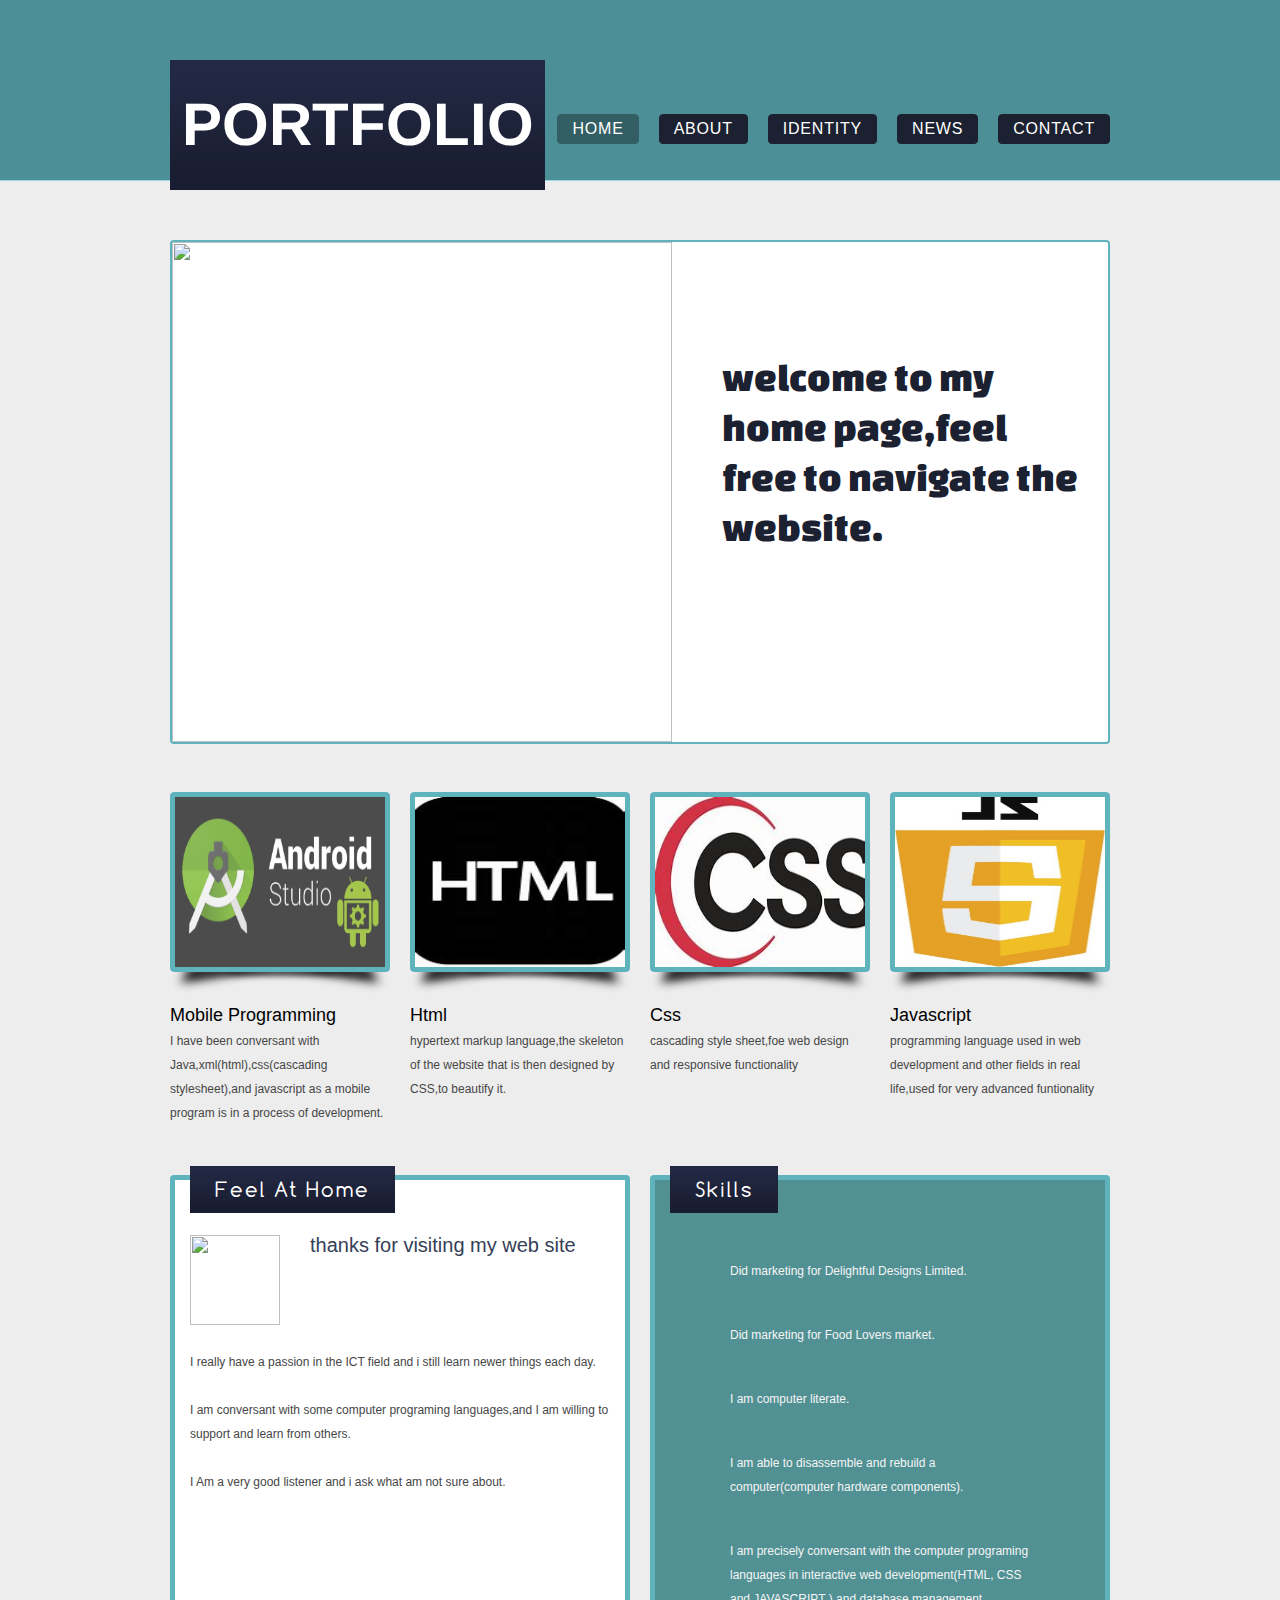
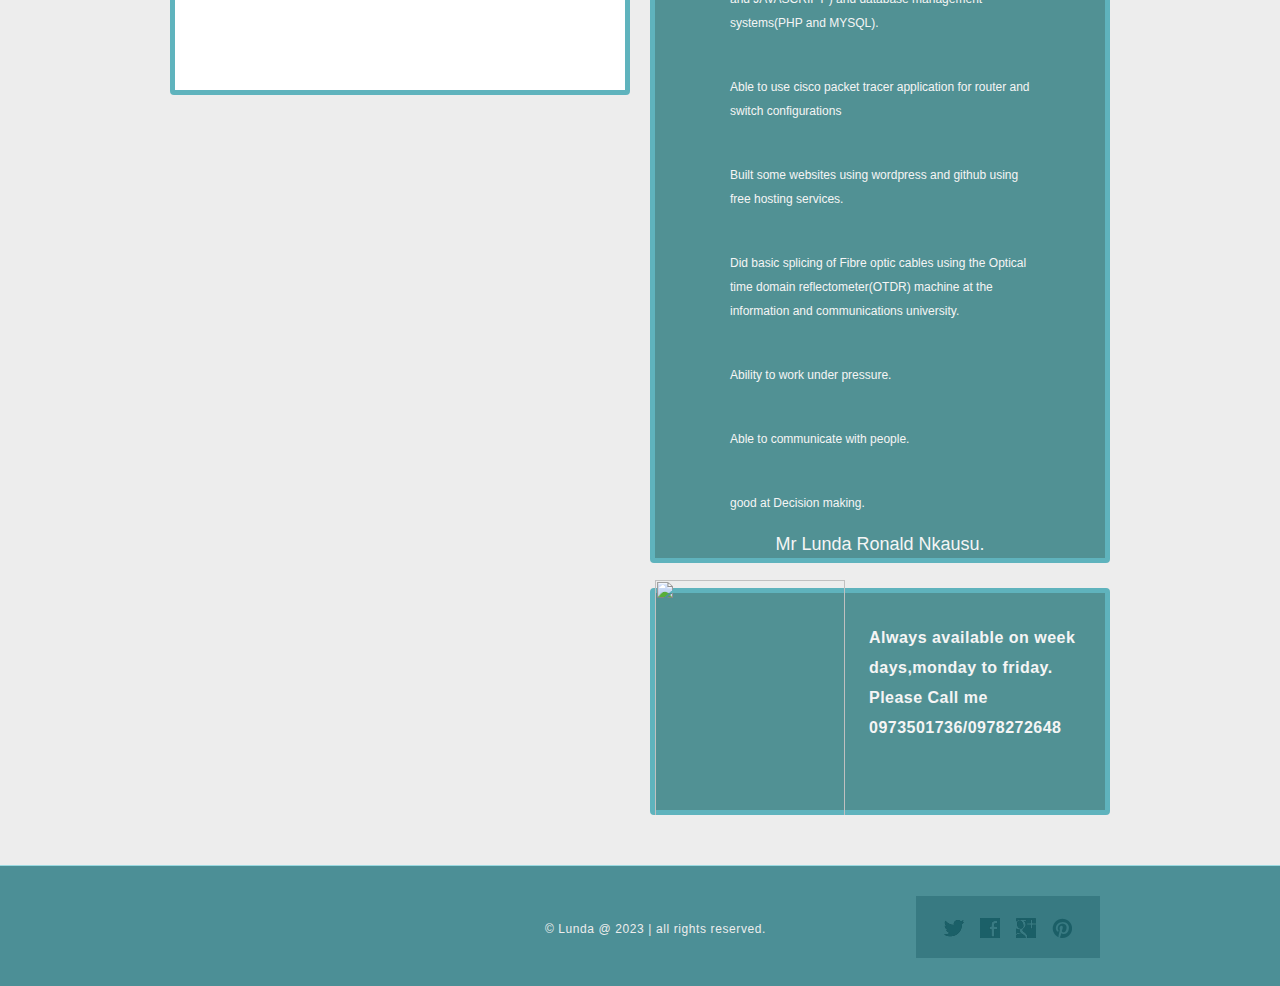
==== index.html @ 419a7796 "Add files via upload" ====
<!DOCTYPE HTML>
<!-- Website Template by freewebsitetemplates.com -->
<html>
<head>
	<meta charset="UTF-8">
	<title>Lundas web</title>
	<link rel="stylesheet" href="css/style.css" type="text/css">
</head>
<body>
	<div id="header">
		<div class="section">
			<div class="logo">
				<a href="index.html">Portfolio</a>
			</div>
			<ul>
				<li class="selected">
					<a href="index.html">home</a>
				</li>
				<li>
					<a href="about.html">about</a>
				</li>
				<li>
					<a href="hairstyle.html">identity</a>
				</li>
				<li>
					<a href="news.html">news</a>
				</li>
				<li>
					<a href="contact.html">contact</a>
				</li>
			</ul>
		</div>
		<div class="article">
			<img src="images/lunda.jpg" alt="" width="500" height="500">

			<h1>welcome to my home page,feel free to navigate the website.</h1>
		</div>
	</div>
	<div id="body">
		<ul>
			<li>
				<a href="hairstyle.html"><img src="images/webdev/android-impaxive.jpg" alt="" width="210" height="170"></a>
				<b>Mobile programming</b>
				<p>
					I have been conversant with Java,xml(html),css(cascading stylesheet),and javascript as a mobile program is in a process of development.
				</p>
			</li>
			<li>
				<a href="hairstyle.html"><img src="images/webdev/html.jfif" alt="" width="210" height="170"></a>
				<b>html</b>
				<p>
					hypertext markup language,the skeleton of the website that is then designed by CSS,to beautify it.
				</p>
			</li>
			<li>
				<a href="hairstyle.html"><img src="images/webdev/css.jfif" alt="" width="210" height="170"></a>
				<b>css</b>
				<p>
					cascading style sheet,foe web design and responsive functionality
				</p>
			</li>
			<li>
				<a href="hairstyle.html"><img src="images/webdev/javascripn.jpg" alt="" width="210" height="170"></a>
				<b>javascript</b>
				<p>
					programming language used in web development and other fields in real life,used for very advanced funtionality
				</p>
			</li>
		</ul>
		<div>
			<div class="featured">
				<h2>feel at home</h2>
				<img src="images/webdev/lunda24.jpg" alt="" width="90" height="90">
				<h3>thanks for visiting my web site</h3>
				<p>I really have a passion in the ICT field and i still learn newer things each day.
					
				</p>
				<p>
					I am conversant with some computer programing languages,and I am willing to support and learn from others.
				</p>
				<p>
					I Am a very good listener and i ask what am not sure about.
				</p>
			</div>
			<div class="section">
				<div class="article">
					<h2>skills</h2>
					
					<P>Did marketing for Delightful Designs Limited.</p>
					<p>Did marketing for Food Lovers market.</p>
					<p>I am computer literate.</p>
					<p>I am able to disassemble and rebuild a computer(computer hardware components).</p>
					<p>I am precisely conversant with the computer programing languages in interactive web development(HTML, CSS and JAVASCRIPT ) and database management systems(PHP and MYSQL).</p>
					<p>Able to use cisco packet tracer application for router and switch configurations</p>
					<p>Built some websites using wordpress and github using free hosting services.</p>
					<p>Did basic splicing of Fibre optic cables using the Optical time domain reflectometer(OTDR) machine at the information and communications university.</p>
					<p>Ability to work under pressure.</p>
					<p>Able to communicate with people.</p>
					<p>good at Decision making.</p>
				
					<a href="#">Mr Lunda Ronald Nkausu.</a>
				</div>
				<div class="newsletter">
					<img src="images/webdev/lunda25.jpg" alt="" width="190" height="238">
					<p>
						Always available on week days,monday to friday. <span>Please Call me 0973501736/0978272648</span>
					</p>
				</div>
			</div>
		</div>
	</div>
	<div id="footer">
		<div>
			<div class="connect">
				<a href="http://freewebsitetemplates.com/go/twitter/" id="twitter">twitter</a>
				<a href="http://freewebsitetemplates.com/go/facebook/" id="facebook">facebook</a>
				<a href="http://freewebsitetemplates.com/go/googleplus/" id="googleplus">googleplus</a>
				<a href="http://pinterest.com/fwtemplates/" id="pinterest">pinterest</a>
			</div>
			<p>
				&copy; Lunda @  2023 | all rights reserved.
			</p>
		</div>
	</div>
</body>
</html>
---- css/style.css ----
/*Website Template by freewebsitetemplates.com*/
@font-face {
	font-family: 'Arimo-Bold';
	src: url('../fonts/Arimo-Bold/Arimo-Bold.eot');
	src: url('../fonts/Arimo-Bold/Arimo-Bold.woff') format('woff'), url('../fonts/Arimo-Bold/Arimo-Bold.ttf') format('truetype'), url('../fonts/Arimo-Bold/Arimo-Bold.svg') format('svg');
}
@font-face {
	font-family: 'ChangaOne';
	src: url('../fonts/ChangaOne/ChangaOne-Regular.eot');
	src: url('../fonts/ChangaOne/ChangaOne-Regular.woff') format('woff'), url('../fonts/ChangaOne/ChangaOne-Regular.ttf') format('truetype'), url('../fonts/ChangaOne/ChangaOne-Regular.svg') format('svg');
}
@font-face {
	font-family: 'Comfortaa-Regular';
	src: url('../fonts/Comfortaa/Comfortaa-Regular.eot');
	src: url('../fonts/Comfortaa/Comfortaa-Regular.woff') format('woff'), url('../fonts/Comfortaa/Comfortaa-Regular.ttf') format('truetype'), url('../fonts/Comfortaa/Comfortaa-Regular.svg') format('svg');
}
body {
	background: #ededed url(../images/bg-header.gif) repeat-x top center;
	line-height: 1;
	font-size: 14px;
	font-family: Arial, Helvetica, sans-serif;
	margin: 0;
	padding: 0;
}
#header {
	margin: 0 auto;
	padding: 0;
	width: 960px;
}
#header .section {
	margin: 0;
	padding: 0;
	overflow: hidden;
}
#header .section .logo {
	float: left;
	margin: 0;
	padding: 60px 0 0 10px;
	width: 324px;
}
#header .section .logo a {
	background: url(../images/bg-logo.png) repeat-x top left;
	color: #fff;
	display: block;
	font-family: 'Arimo-Bold';
	font-size: 60px;
	font-weight: normal;
	height: 130px;
	line-height: 130px;
	margin: 0;
	padding: 0;
	text-align:center;
	text-decoration: none;
	text-transform: uppercase;
	width: 375px;
}
#header .section ul {
	display: inline-block;
	float: right;
	margin: 0;
	overflow: hidden;
	padding: 114px 0 0;
}
#header .section ul li {
	background: url(../images/bg-nav-right.gif) no-repeat top right;
	display: inline-block;
	float: left;
	list-style: none;
	margin: 0 10px;
	padding: 0;
}
#header .section ul li a {
	background: url(../images/bg-nav-left.gif) no-repeat top left;
	color: #fff;
	display: inline-block;
	font-size: 16px;
	height: 30px;
	letter-spacing: 0.05em;
	line-height: 30px;
	margin: 0;
	padding: 0 15px;
	text-align: center;
	text-decoration: none;
	text-transform: uppercase;
}
#header .section ul li a:hover {
	color: #ccc;
}
#header .section ul li.selected {
	background: url(../images/bg-nav-right-selected.gif) no-repeat top right;
}
#header .section ul li.selected a {
	background: url(../images/bg-nav-left-selected.gif) no-repeat top left;
}
#header .article {
	background: #fff;
	border: 2px solid #5fb3bd;
	border-radius: 4px;
	margin: 50px auto 28px;
	overflow: hidden;
	padding: 0;
	width: 936px;
}
#header .article img {
	display: block;
	float: left;
	margin: 0 50px 0 0;
	padding: 0;
}
#header .article h1 {
	color: #1b2130;
	font-family: 'ChangaOne';
	font-size: 40px;
	font-weight: normal;
	margin: 0;
	line-height: 50px;
	padding: 110px 30px 30px;
}
#body {
	margin: 0 auto;
	min-height: 812px;
	padding: 20px 0 50px;
	width: 960px;
}
#body > ul {
	margin: 0;
	overflow: hidden;
	padding: 0;
}
#body > ul li {
	float: left;
	list-style: none;
	margin: 0 10px;
	padding: 0;
	width: 220px;
}
#body > ul li > a {
	background: url(../images/frame.png) no-repeat center top;
	display: block;
	margin: 0;
	padding: 5px 5px 29px;
}
#body > ul li > a:hover {
	opacity: 0.9;
}
#body > ul li > a img {
	border: 0;
	display: block;
	margin: 0;
	padding: 0;

}
#body > ul li b {
	color: #000;
	display: block;
	font-size: 18px;
	font-weight: normal;
	margin: 0;
	padding: 10px 0 5px;
	text-transform: capitalize;
}
#body > ul li p {
	color: #464646;
	font-size: 12px;
	line-height: 24px;
	margin: 0;
	padding: 0;
}
#body > ul li p a {
	color: #464646;
	text-decoration: underline;
}
#body > ul li p a:hover {
	color: #252525;
}
#body > div {
	margin: 0;
	overflow: hidden;
	padding: 50px 0 0;
}
#body > .more {
	color: #464646;
	display: block;
	font-size: 13px;
	margin: 0 auto;
	padding: 0;
	text-align: center;
	text-decoration: underline;
	text-transform: capitalize;
	width: 80px;
}
#body > .more:hover {
	color: #4a8b92;
}
#body h2 {
	background: url(../images/bg-featured.png) repeat-x;
	color: #fff;
	font-family: 'Comfortaa-Regular';
	font-size: 20px;
	font-weight: normal;
	height: 47px;
	letter-spacing: 0.1em;
	left: 15px;
	line-height: 47px;
	margin: 0;
	padding: 0 25px;
	position: absolute;
	text-transform: capitalize;
	top: -14px;
}
#body h3 {
	color: #2f394e;
	margin: 0;
	padding: 0;
	font-size: 20px;
	font-weight: normal;
	margin: 0;
	padding: 25px 10px 40px;
	text-transform: capitalize;
}
#body > b {
	color: #2f394e;
	display: inline-block;
	font-size: 18px;
	font-weight: normal;
	margin: 0;
	padding: 0 10px;
	text-transform: capitalize;
}
#body > p {
	color: #464646;
	font-size: 13px;
	line-height: 24px;
	margin: 0;
	padding: 30px 10px;
}
#body > p a {
	color: #464646;
	text-decoration: underline;
}
#body > p a:hover {
	color: #252525;
}
#body div div {
	float: left;
	margin: 0 10px;
	padding: 0;
}
#body div .featured {
	background: #fff;
	border: 5px solid #5fb3bd;
	border-radius: 4px;
	min-height: 450px;
	padding: 45px 15px 15px;
	position: relative;
	width: 420px;
}
#body div .featured h2 {
	text-align: center;
}
#body div .featured h3 {
	color: #354057;
	font-size: 20px;
	font-weight: normal;
	margin: 0;
	padding: 10px 0 0;
	text-transform: none;
}
#body div .featured img {
	display: block;
	float: left;
	margin: 10px 30px 25px 0;
	padding: 0;
}
#body div .featured p {
	clear: both;
	color: #464646;
	font-size: 12px;
	line-height: 24px;
	margin: 0 0 24px;
	padding: 0;
}
#body div .featured p a {
	color: #464646;
}
#body div .featured p a:hover {
	color: #252525;
}
#body div .section {
	width: 460px;
}
#body div .section div {
	background: #519194;
	border: 5px solid #5fb3bd;
	border-radius: 4px;
	float: none;
	margin: 0;
	padding: 0 15px;
	position: relative;
}
#body div .section .article {
	height: 183px;
	margin-bottom: 25px;
	padding: 59px 75px 736px;
	text-align: center;
}
#body div .section .article h2 {
	text-align: left;
}
#body div .section .article h2 a {
	background: url(../images/icons.png) no-repeat 0 10px;
	display: inline-block;
	height: 40px;
	margin: 0;
	padding: 0;
	text-indent: -99999px;
	width: 31px;
}
#body div .section .article p {
	color: #f5f5f5;
	font-size: 12px;
	line-height: 24px;
	margin: 0;
	padding: 20px 0px;
	text-align: left;
}
#body div .section .article p a {
	color: #f5f5f5;
	text-decoration: underline;
}
#body div .section .article p a:hover {
	color: #97d0d3;
}
#body div .section .article > a {
	color: #f5f5f5;
	font-size: 18px;
	text-decoration: none;
}
#body div .section .article > a:hover {
	color: #97d0d3;
}
#body div .section .newsletter {
	height: 168px;
	padding: 30px 15px 19px 214px;
	position: relative;
}
#body div .section .newsletter img {
	display: block;
	left: 0;
	margin: 0;
	padding: 0;
	position: absolute;
	top: -13px;
	z-index: 5;
}
#body div .section .newsletter p {
	color: #f5f5f5;
	font-size: 16px;
	font-weight: bold;
	letter-spacing: 0.03em;
	line-height: 30px;
	margin: 0;
	padding: 0;
}
#body div .section .newsletter p span {
	display: block;
}
#body div .section .newsletter form {
	margin: 0;
	overflow: hidden;
	padding: 0;
}
#body div .section .newsletter form span {
	color: #f5f5f5;
	clear: both;
	display: block;
	font-size: 14px;
	letter-spacing: 0.01em;
	line-height: 30px;
	margin: 0;
	padding: 0 0 4px;
	text-transform: capitalize;
	text-shadow: 0 -1px 0 #285f62;
}
#body div .section .newsletter form input {
	background: url(../images/interface.png) no-repeat;
	border: 0;
	display: block;
	float: left;
	height: 30px;
	margin: 0;
	padding: 0;
}
#body div .section .newsletter form #email {
	background-position: -399px -72px;
	color: #68a7aa;
	font-family: Arial, Helvetica, sans-serif;
	font-size: 12px;
	font-style: italic;
	line-height: 30px;
	padding: 0 5px;
	text-align: center;
	width: 130px;
}
#body div .section .newsletter form #send {
	background-position: -399px -110px;
	text-indent: -99999px;
	width: 80px;
}
#body > .article {
	margin: 0;
	padding: 0;
}
#body > .article b {
	color: #2f394e;
	display: inline-block;
	font-weight: normal;
	margin: 0;
	padding: 0 10px 15px;
	text-transform: capitalize;
}
#body > .article p {
	color: #464646;
	font-size: 13px;
	line-height: 24px;
	margin: 0;
	padding: 0 10px;
}
#body > .article p a {
	color: #464646;
	text-decoration: underline;
}
#body > .article p a:hover {
	color: #252525;
}
#body > .article ul {
	margin: 0;
	padding: 30px 0 30px 10px;
}
#body > .article ul li {
	color: #464646;
	line-height: 24px;
	list-style: none;
	margin: 0;
	padding: 0;
}
#body > .article ul li a {
	color: #464646;
	text-decoration: none;
}
#body > .article ul li a:hover {
	color: #252525;
}
#body > .article h3 {
	padding-bottom: 20px;
}
#body .blog {
	padding: 0;
}
#body .content {
	float: left;
	margin: 0 35px 0 10px;
	padding: 0;
	width: 585px;
}
#body .content h3 {
	padding-bottom: 25px;
	padding-left: 0;
}
#body .content p {
	color: #464646;
	font-size: 13px;
	line-height: 24px;
	margin: 0;
	padding: 0 0 24px;
}
#body .content p a {
	color: #464646;
	text-decoration: underline;
}
#body .content p a:hover {
	color: #252525;
}
#body .sidebar {
	background: url(../images/bg-sidebar.jpg) repeat-y top left;
	float: right;
	margin: 0 10px 82px 0;
	padding: 0;
	width: 320px;
}
#body .sidebar h3 {
	background: url(../images/bg-sidebar-heading.jpg) no-repeat 0 0;
	color: #2f394e;
	font-family: 'Comfortaa-Regular';
	font-size: 20px;
	font-weight: normal;
	letter-spacing: 0.1em;
	margin: 0;
	padding: 25px 10px;
	text-align: center;
	text-transform: capitalize;
}
#body .sidebar ul {
	background: url(../images/bg-sidebar-footer.jpg) no-repeat bottom left;
	margin: 0;
	padding: 0 20px 50px;
}
#body .sidebar ul li {
	list-style: none;
	margin: 0;
	padding: 0 0 24px;
}
#body .sidebar ul li span {
	color: #2f394e;
	display: block;
	font-size: 16px;
	font-weight: bold;
	letter-spacing: 0.01em;
	line-height: 24px;
	margin: 0;
	padding: 0;
}
#body .sidebar ul li span a {
	color: #2f394e;
	text-decoration: none;
}
#body .sidebar ul li span a:hover {
	color: #4c8f97;
}
#body .sidebar ul li p {
	color: #000;
	font-size: 13px;
	line-height: 24px;
	margin: 0;
	padding: 0;
}
#body .sidebar ul li p a {
	color: #000;
	text-decoration: underline;
}
#body .sidebar ul li p a:hover {
	color: #4c8f97;
}
#footer {
	background: #4c8f96;
	border-top: 1px solid #9bd9e0;
	margin: 0;
	padding: 0;
}
#footer > div {
	margin: 0 auto;
	padding: 30px 0 28px;
	overflow: hidden;
	text-align: center;
	width: 960px;
}
#footer div p {
	color: #ededed;
	display: inline-block;
	float: right;
	font-size: 12px;
	letter-spacing: 0.05em;
	margin: 0;
	padding: 27px 0 0;
	text-align: center;
}
#footer div .connect {
	background: #387a82;
	float: right;
	height: 18px;
	margin: 0 20px 0 150px;
	padding: 22px 20px;
	overflow: hidden;
	width: 144px;
}
#footer div .connect span {
	color: #ededed;
	display: inline-block;
	float: left;
	font-size: 12px;
	height: 19px;
	line-height: 21px;
	margin: 0;
	padding: 0 0 0 39px;
}
#footer div .connect a {
	background: url(../images/icons.png) no-repeat;
	display: block;
	float: left;
	height: 20px;
	margin: 0 8px;
	padding: 0;
	text-indent: -99999px;
	width: 20px;
}
#footer div .connect #twitter {
	background-position: 0 -32px;
}
#footer div .connect #twitter:hover {
	background-position: -25px -32px;
}
#footer div .connect #facebook {
	background-position: 0 -57px;
}
#footer div .connect #facebook:hover {
	background-position: -25px -57px;
}
#footer div .connect #googleplus {
	background-position: 0 -82px;
}
#footer div .connect #googleplus:hover {
	background-position: -25px -82px;
}
#footer div .connect #pinterest {
	background-position: 0 -107px;
}
#footer div .connect #pinterest:hover {
	background-position: -25px -107px;
}
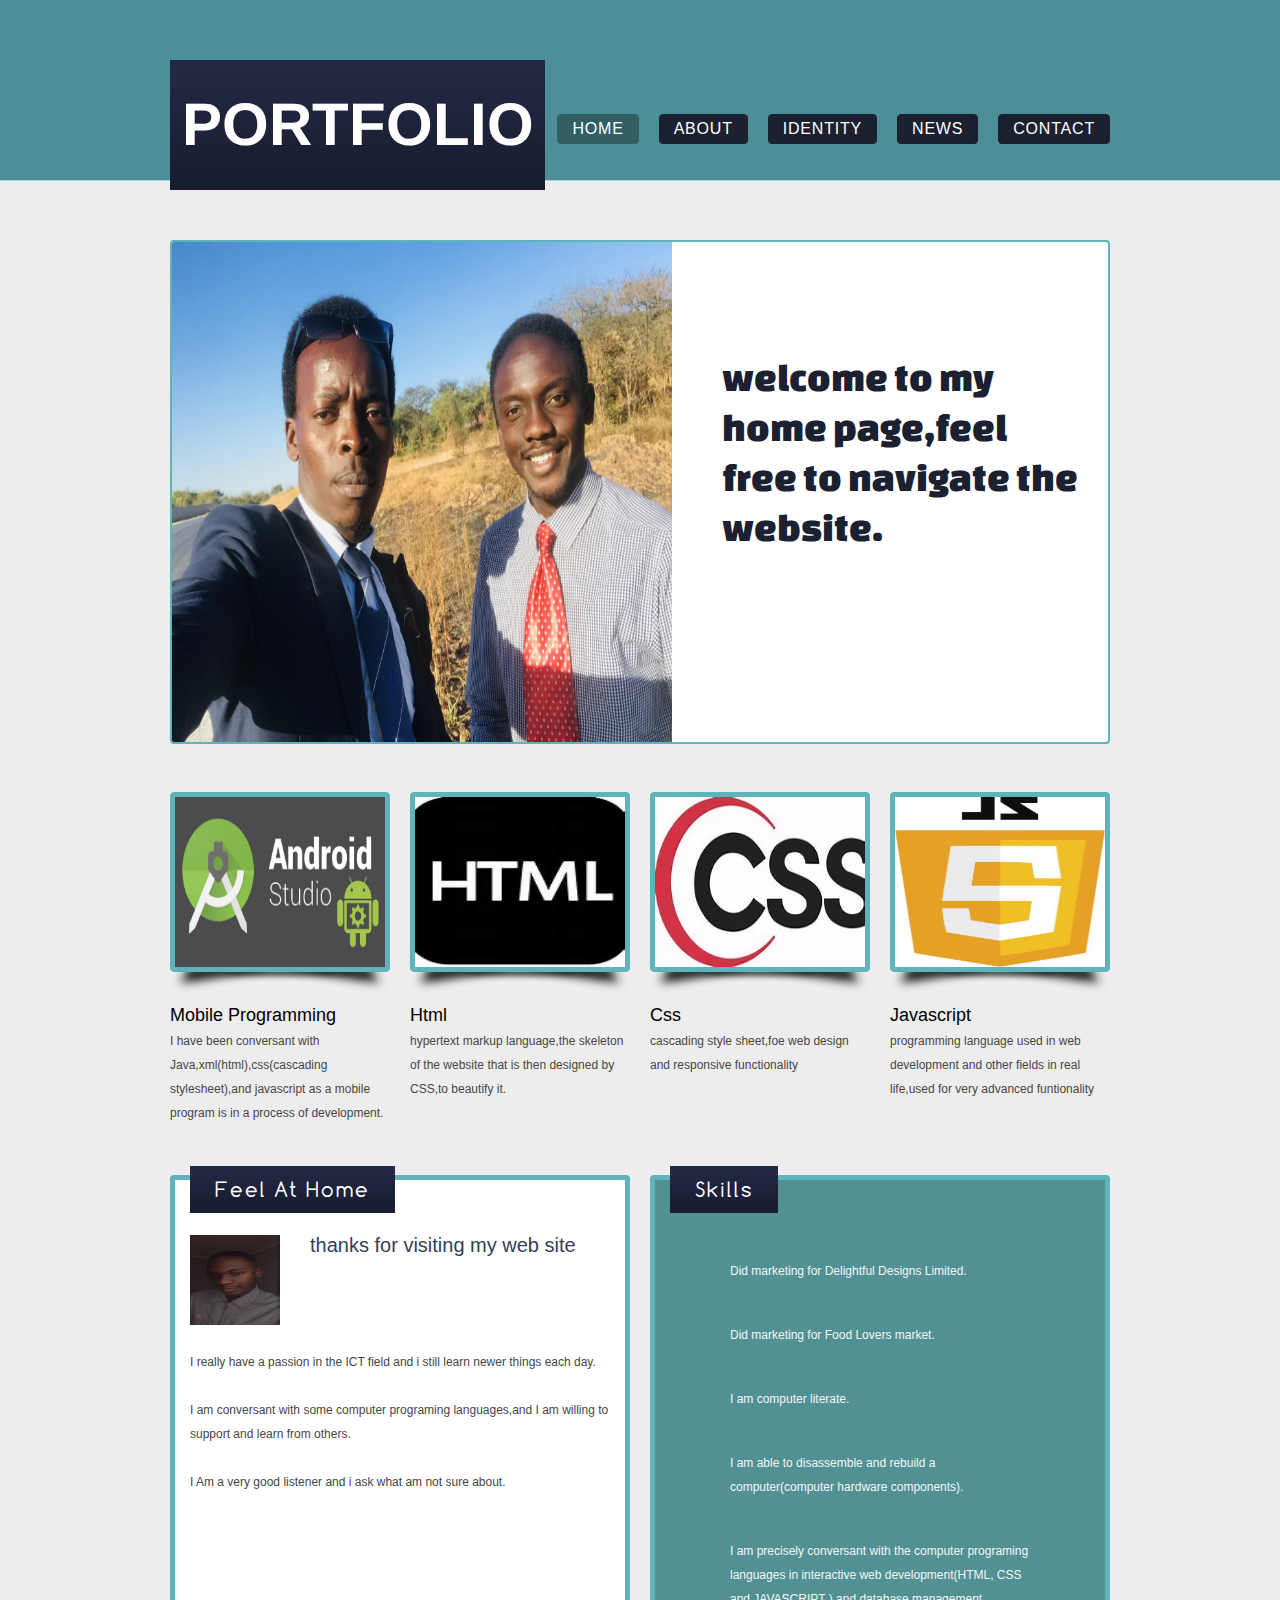
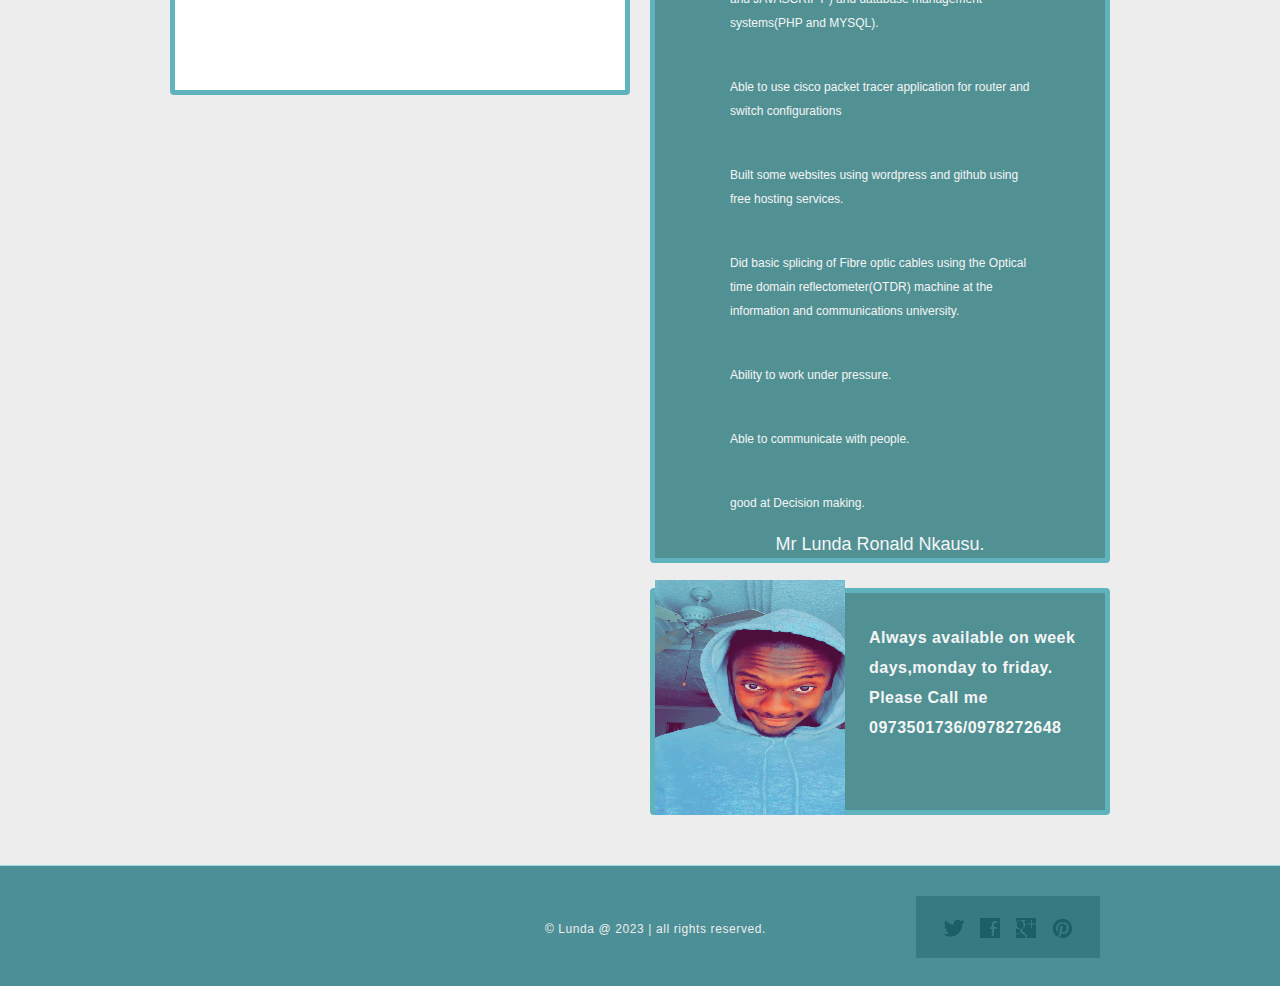
==== commit 48aca12b: "Update index.html" ====
--- a/index.html
+++ b/index.html
@@ -31,7 +31,7 @@
 			</ul>
 		</div>
 		<div class="article">
-			<img src="images/lunda.jpg" alt="" width="500" height="500">
+			<img src="images/lunda.JPG" alt="" width="500" height="500">
 
 			<h1>welcome to my home page,feel free to navigate the website.</h1>
 		</div>
@@ -70,7 +70,7 @@
 		<div>
 			<div class="featured">
 				<h2>feel at home</h2>
-				<img src="images/webdev/lunda24.jpg" alt="" width="90" height="90">
+				<img src="images/webdev/lunda24.JPG" alt="" width="90" height="90">
 				<h3>thanks for visiting my web site</h3>
 				<p>I really have a passion in the ICT field and i still learn newer things each day.
 					
@@ -101,7 +101,7 @@
 					<a href="#">Mr Lunda Ronald Nkausu.</a>
 				</div>
 				<div class="newsletter">
-					<img src="images/webdev/lunda25.jpg" alt="" width="190" height="238">
+					<img src="images/webdev/lunda25.JPG" alt="" width="190" height="238">
 					<p>
 						Always available on week days,monday to friday. <span>Please Call me 0973501736/0978272648</span>
 					</p>
@@ -123,4 +123,4 @@
 		</div>
 	</div>
 </body>
-</html>+</html>
